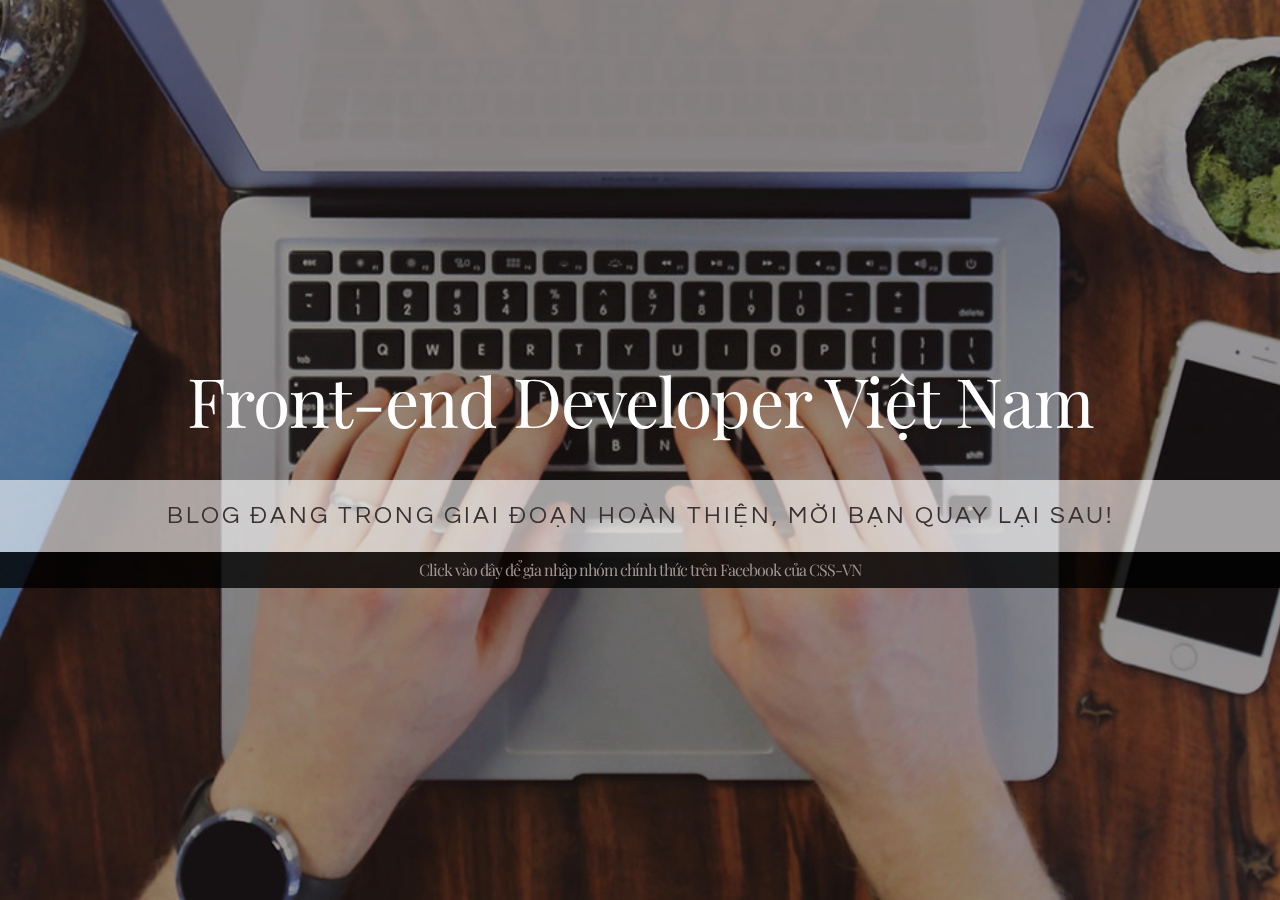
==== index/index.html @ 9800c981 "Adding blog site" ====
<!DOCTYPE html>
<html>
  <head>
    <meta http-equiv="Content-Type" content="text/html; charset=utf-8">
    <meta name=viewport content="width=device-width, initial-scale=1">
    <meta name="description" content="Website chia sẻ bài viết, kinh nghiệm và trao đổi kiến thức về Front-end Việt Nam">
    <meta name="keywords" content="Front-end, blog, template, html, twig, mustache, css, sass, scss, less, js, javascipt, jQuery, angular Js, react Js, Vue Js, Việt Nam">
    <meta property="og:url"                content="http://css-vn.com" />
    <meta property="og:type"               content="article" />
    <meta property="og:title"              content="Blog chính thức của CSS-VN | Front-end Việt Nam" />
    <meta property="og:description"        content="Website chia sẻ bài viết, kinh nghiệm và trao đổi kiến thức về Front-end Việt Nam" />
    <meta property="og:image"              content="http://css-vn.com/images/banner.png" />
    <title>CSS-VN | Blog của Front-end Developer Việt Nam</title>
    <link rel="shortcut icon" href="/favicon.ico" type="image/x-icon">
    <link rel="icon" href="/favicon.ico" type="image/x-icon">
    <link rel="stylesheet" href="css/tilteffect.css">
    <link rel="stylesheet" href="css/demo.css">
  </head>
  <body>
    <div class="feature">
      <div class="hero">
  			<div class="hero__imgwrap">
  				<img class="hero__img tilt-effect" data-tilt-options='{ "opacity" : 0.6, "movement": { "perspective" : 1500, "translateX" : 10, "translateY" : 10, "translateZ" : 2, "rotateX" : 3, "rotateY" : 3 } }' src="images/front-end-banner.jpg" alt="Front-end Việt Nam" />
  			</div>
  		</div>
      <div class="feature__content">
        <h1 class="feature__heading">Front-end Developer Việt Nam</h1>
        <span class="feature__text">Blog đang trong giai đoạn hoàn thiện, mời bạn quay lại sau!</span>
        <a class="feature__link" target="_blank" href="https://www.facebook.com/groups/144961856150835/" title="Join CSS-VN on Facebook group">Click vào đây để gia nhập nhóm chính thức trên Facebook của CSS-VN</a>
      </div>
    </div>
		<script src="js/tiltfx.js"></script>
  </body>
</html>
---- index/css/tilteffect.css ----
.tilt {
	overflow: hidden;
	position: relative;
	width: 100%;
	height: 100%;
	margin: 0 auto;
}

.tilt__back,
.tilt__front {
	width: 100%;
	height: 100%;
	background-position: 50% 50%;
	background-repeat: no-repeat;
	background-size: cover;
	-webkit-backface-visibility: hidden;
	backface-visibility: hidden;
}

.tilt__back {
	position: relative;
}

.tilt__front {
	position: absolute;
	top: 0;
	left: 0;
}
---- index/css/demo.css ----
@import url(http://fonts.googleapis.com/css?family=Questrial|Playfair+Display:400,700);

@font-face {
	font-weight: normal;
	font-style: normal;
	font-family: 'codropsicons';
	src:url('../fonts/codropsicons/codropsicons.eot');
	src:url('../fonts/codropsicons/codropsicons.eot?#iefix') format('embedded-opentype'),
		url('../fonts/codropsicons/codropsicons.woff') format('woff'),
		url('../fonts/codropsicons/codropsicons.ttf') format('truetype'),
		url('../fonts/codropsicons/codropsicons.svg#codropsicons') format('svg');
}

*, *:after, *:before { -webkit-box-sizing: border-box; box-sizing: border-box; }
.clearfix:before, .clearfix:after {display: table;  content: ''; }
.clearfix:after { clear: both; }

body {
	background: #fff;
	color: #333;
	font-size: 1em;
	font-family: 'Questrial', 'Avenir', 'Helvetica Neue', Helvetica, Arial, sans-serif;
  margin: 0;
}

a {
	outline: none;
	color: rgb(160, 148, 147);
	text-decoration: none;
}

a:hover, a:focus {
	color: rgb(197, 135, 130);
}

.mobile-note {
	position: absolute;
	bottom: 1em;
	color: #fff;
	font-size: 1.15em;
	text-align: center;
	width: 100%;
	padding: 1em;
	background: #fb7f93;
	display: none;
	font-family: 'Avenir', 'Helvetica Neue', Helvetica, Arial, sans-serif;
}


.feature {
	text-align: center;
	height: 100vh;
	overflow: hidden;
	background: #000;
	background-size: auto 100vh;
}

.feature__content {
	margin: 0.5em 0 0;
	letter-spacing: -1px;
	line-height: 1;
	position: absolute;
  top: 0;
  left: 0;
  bottom: 0;
  right: 0;
	color: #fff;
	font-family: 'Playfair Display', Georgia, serif;
  z-index: 3;
  display: flex;
  justify-content: center;
  align-items: center;
  flex-direction: column;
  pointer-events: none;
}

.feature__heading {
	font-weight: 400;
	font-size: 4.25em;
  width: 100%;
}

.feature__text {
	display: block;
	padding: 1em;
	color: #3a3231;
	font-size: 1.5em;
	text-transform: uppercase;
	font-weight: 400;
	letter-spacing: 3px;
	text-shadow: none;
	font-family: 'Questrial', 'Avenir', 'Helvetica Neue', Helvetica, Arial, sans-serif;
  background: rgba(255,255,255,.6);
  width: 100%;
}

.feature__link {
  background: rgba(0,0,0,.8);
  display: block;
  padding: 10px;
  width: 100%;
  pointer-events: auto;
}

.hero {
	position: absolute;
	top: 0px;
	left: 0px;
	bottom: 0px;
	right: 0px;
	overflow: hidden;
  opacity: .7;
}

.hero__imgwrap {
	position: relative;
	width: 100%;
	height: 100%;
	overflow: hidden;
}

.hero__imgwrap::after {
	content: '';
	position: absolute;
	background: rgba(76,0,1,0.1);
	top: 0;
	left: 0;
	width: 100%;
	height: 100%;
	pointer-events: none;
}

.hero__img {
	position: absolute;
	top: 50%;
	left: 50%;
	width: auto;
	height: 100vh;
	-webkit-transform: translate3d(-50%,-50%,0);
	transform: translate3d(-50%,-50%,0);
}
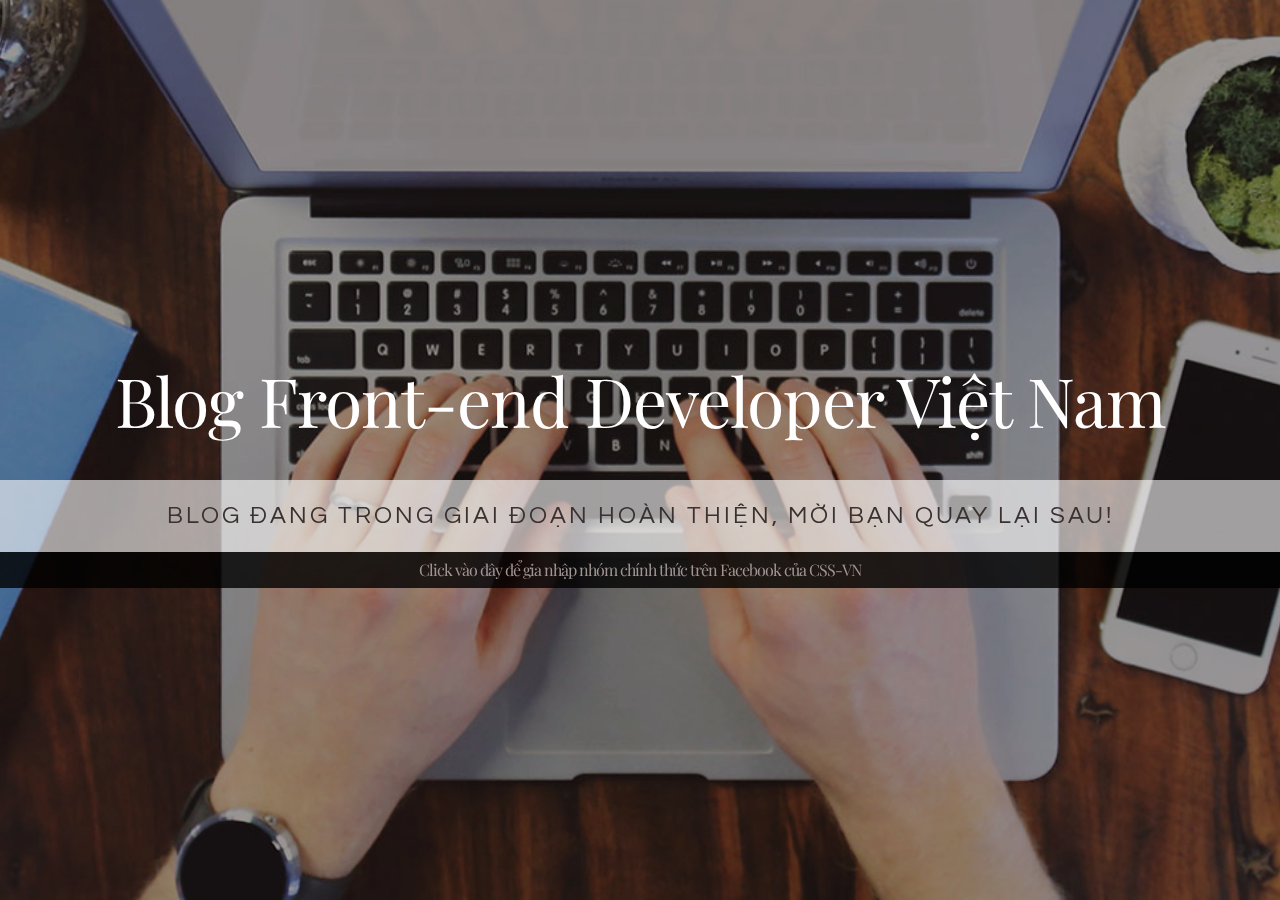
==== commit 49f8d2fe: "Update text" ====
--- a/index/index.html
+++ b/index/index.html
@@ -24,7 +24,7 @@
   			</div>
   		</div>
       <div class="feature__content">
-        <h1 class="feature__heading">Front-end Developer Việt Nam</h1>
+        <h1 class="feature__heading">Blog Front-end Developer Việt Nam</h1>
         <span class="feature__text">Blog đang trong giai đoạn hoàn thiện, mời bạn quay lại sau!</span>
         <a class="feature__link" target="_blank" href="https://www.facebook.com/groups/144961856150835/" title="Join CSS-VN on Facebook group">Click vào đây để gia nhập nhóm chính thức trên Facebook của CSS-VN</a>
       </div>
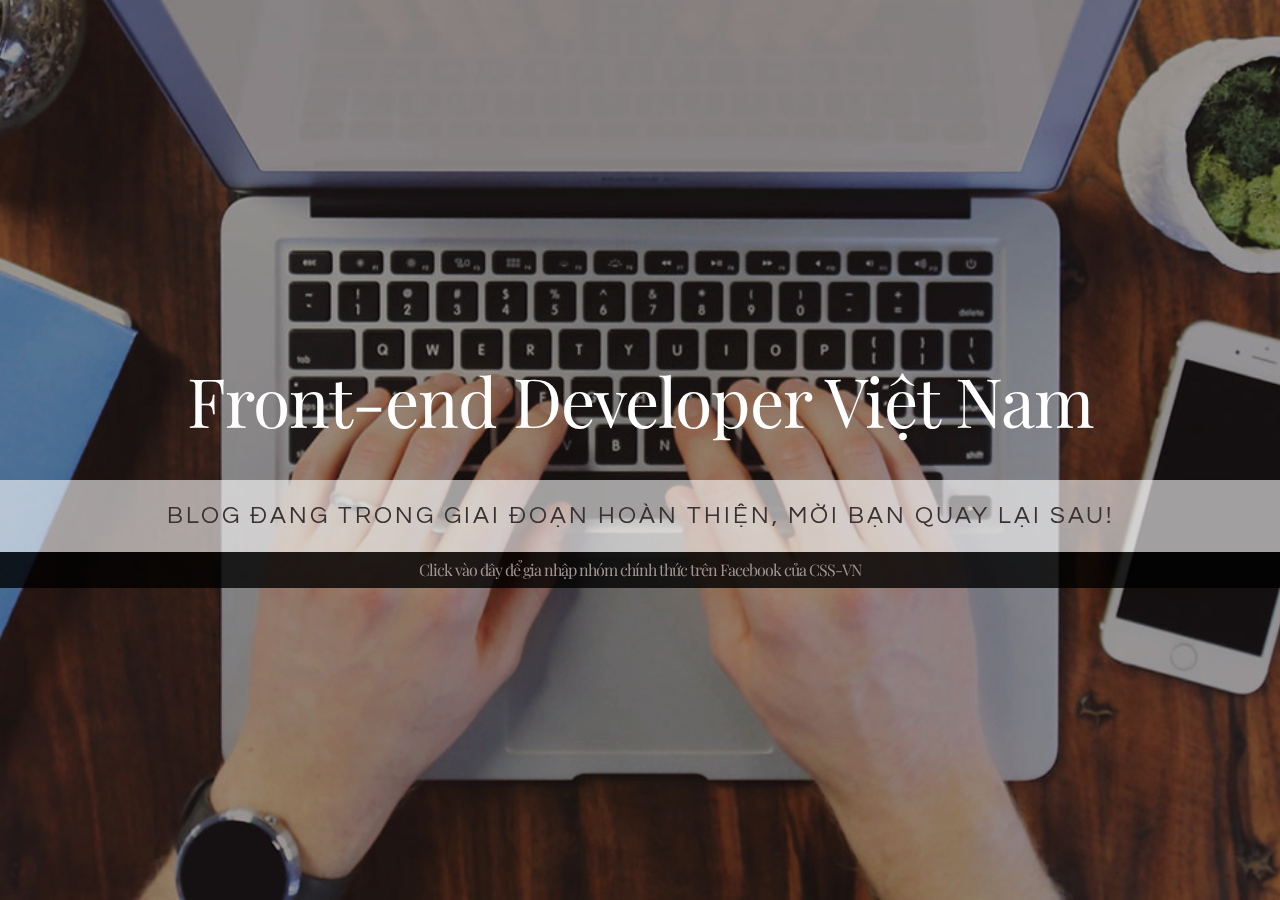
==== commit db2fbe63: "Update style" ====
--- a/index/index.html
+++ b/index/index.html
@@ -24,7 +24,7 @@
   			</div>
   		</div>
       <div class="feature__content">
-        <h1 class="feature__heading">Blog Front-end Developer Việt Nam</h1>
+        <h1 class="feature__heading">Front-end Developer Việt Nam</h1>
         <span class="feature__text">Blog đang trong giai đoạn hoàn thiện, mời bạn quay lại sau!</span>
         <a class="feature__link" target="_blank" href="https://www.facebook.com/groups/144961856150835/" title="Join CSS-VN on Facebook group">Click vào đây để gia nhập nhóm chính thức trên Facebook của CSS-VN</a>
       </div>
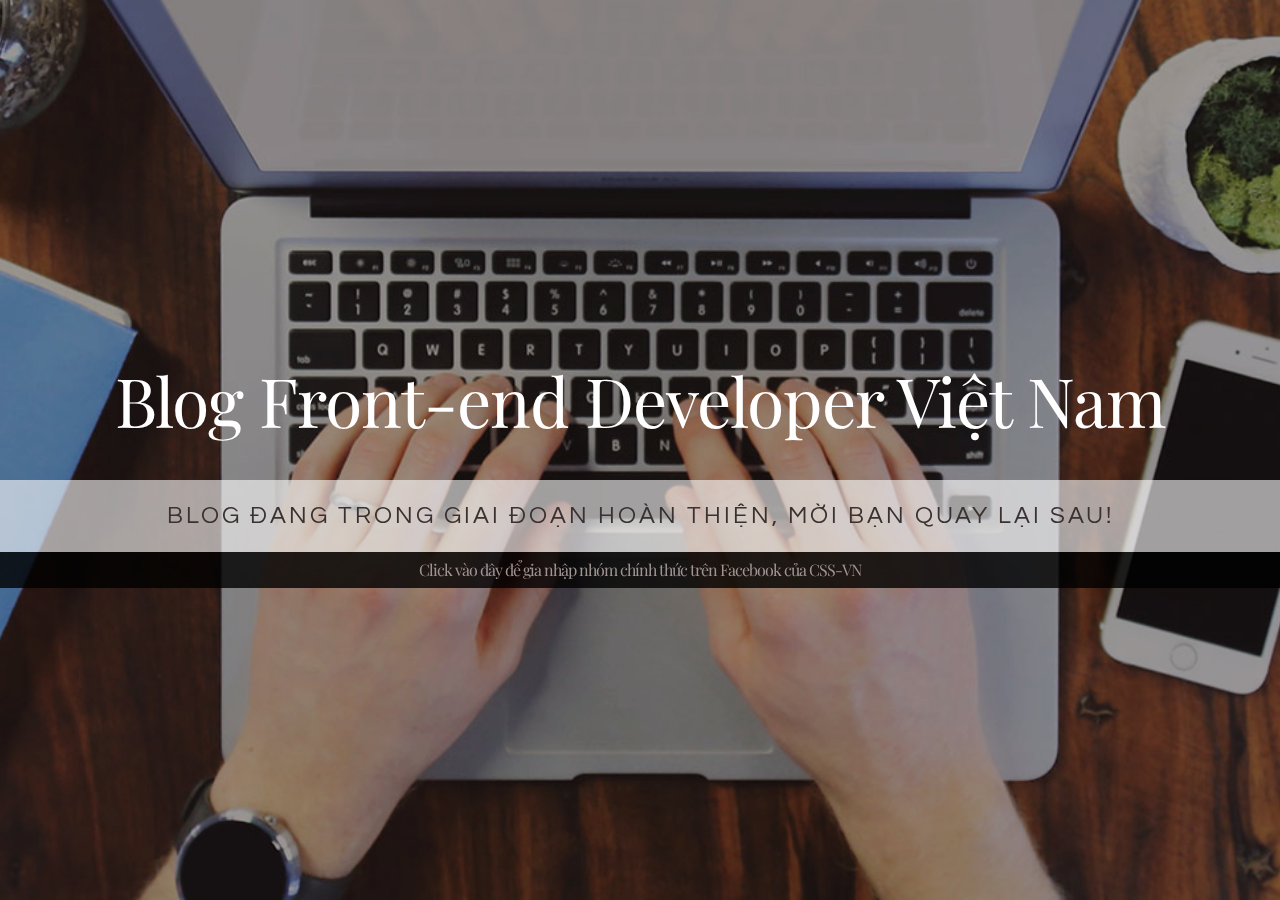
==== commit 1d923b43: "Update home page text" ====
--- a/index/index.html
+++ b/index/index.html
@@ -24,7 +24,7 @@
   			</div>
   		</div>
       <div class="feature__content">
-        <h1 class="feature__heading">Front-end Developer Việt Nam</h1>
+        <h1 class="feature__heading">Blog Front-end Developer Việt Nam</h1>
         <span class="feature__text">Blog đang trong giai đoạn hoàn thiện, mời bạn quay lại sau!</span>
         <a class="feature__link" target="_blank" href="https://www.facebook.com/groups/144961856150835/" title="Join CSS-VN on Facebook group">Click vào đây để gia nhập nhóm chính thức trên Facebook của CSS-VN</a>
       </div>
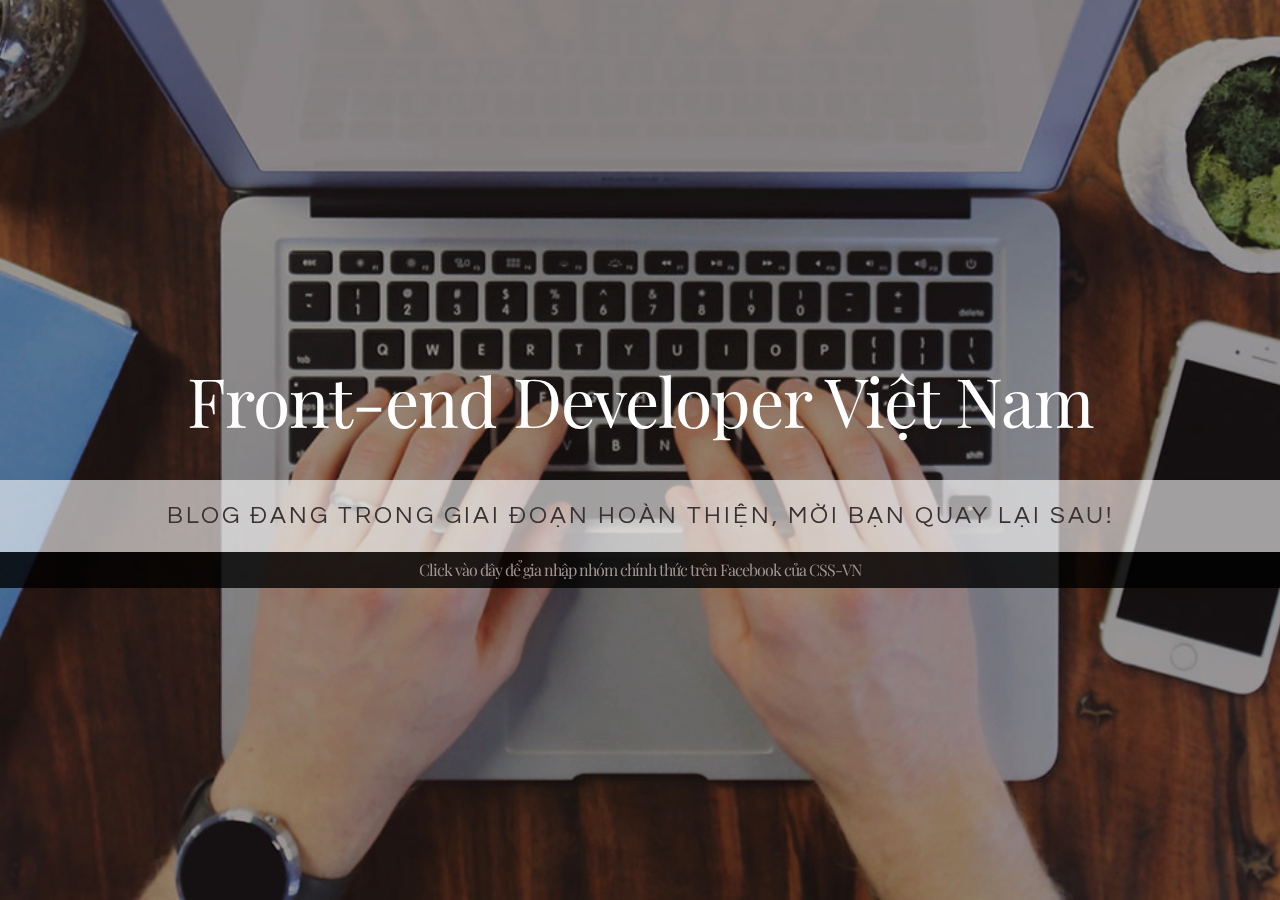
==== commit e0bdcc42: "Deploy site" ====
--- a/index/index.html
+++ b/index/index.html
@@ -24,7 +24,7 @@
   			</div>
   		</div>
       <div class="feature__content">
-        <h1 class="feature__heading">Blog Front-end Developer Việt Nam</h1>
+        <h1 class="feature__heading">Front-end Developer Việt Nam</h1>
         <span class="feature__text">Blog đang trong giai đoạn hoàn thiện, mời bạn quay lại sau!</span>
         <a class="feature__link" target="_blank" href="https://www.facebook.com/groups/144961856150835/" title="Join CSS-VN on Facebook group">Click vào đây để gia nhập nhóm chính thức trên Facebook của CSS-VN</a>
       </div>
